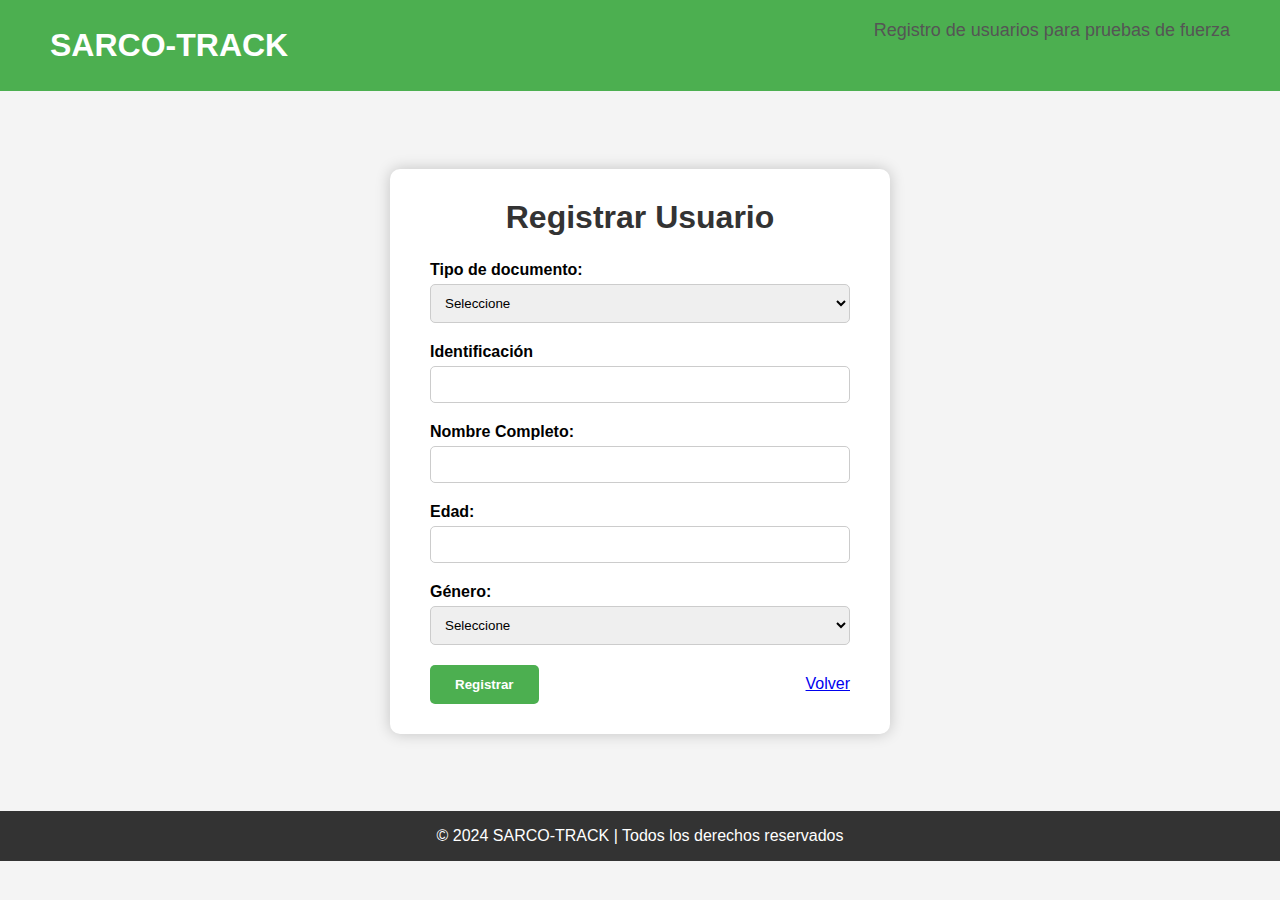
==== assets/html/register.html @ a41a93a1 "Actualizacion Juan Pablo Cadavid" ====
<!DOCTYPE html>
<html lang="es">
<head>
  <meta charset="UTF-8">
  <meta name="viewport" content="width=device-width, initial-scale=1.0">
  <title>SARCO-TRACK | Registro de Usuarios</title>
  <link rel="stylesheet" href="../css/style.css">
</head>
<body>

  <header>
    <h1>SARCO-TRACK</h1>
    <p>Registro de usuarios para pruebas de fuerza</p>
  </header>

  <main>
    <section class="form-section">
      <h2>Registrar Usuario</h2>
      <form id="userForm">

        <label for="document_type">Tipo de documento: </label>
        <select name="dt" id="dt" required>
            <option value="">Seleccione</option>
            <option value="cedula">Cédula</option>
            <option value="visa">Visa</option>
            <option value="tarjeta_extranjeria">Tarjeta de extranjería</option>
            <option value="tarjeta_identidad">Tarjeta de identidad</option>
        </select>

        <label for="ID">Identificación</label>
        <input type="number" id="ID" name="ID" required>

        <label for="name">Nombre Completo:</label>
        <input type="text" id="name" name="name" required>

        <label for="age">Edad:</label>
        <input type="number" id="age" name="age" required>

        <label for="gender">Género:</label>
        <select id="gender" name="gender" required>
          <option value="">Seleccione</option>
          <option value="masculino">Masculino</option>
          <option value="femenino">Femenino</option>
          <option value="otro">Otro</option>
        </select>

        <div class="button-group">
          <button type="submit">Registrar</button>
          <a href="index.html" class="btn-volver">Volver</a>
      </div>
      </form>
      <div id="userData"></div>
    </section>
  </main>

  <footer>
    © 2024 SARCO-TRACK | Todos los derechos reservados
  </footer>

  <script src="./assets/js/script.js"></script>
</body>
</html>
---- assets/css/style.css ----
* {
    margin: 0;
    padding: 0;
    box-sizing: border-box;
  }
  
  body {
    font-family: Arial, sans-serif;
    background-color: #f4f4f4;
    margin: 0;
    padding: 0;
  }
  
  .navbar {
    display: flex;
    justify-content: space-between;
    align-items: center;
    background-color: #4CAF50;
    padding: 1rem 2rem;
    color: white;
  }
  
  .navbar a {
    color: white;
    text-decoration: none;
    margin: 0 1rem;
  }
  
  .navbar .btn {
    background-color: #ffffff;
    color: #4CAF50;
    border: none;
    padding: 0.5rem 1rem;
    border-radius: 25px;
    cursor: pointer;
    font-weight: bold;
  }
  
  /* HERO SECCION */

  .hero {
    background-image: url('../../imgs/viejahappy.webp'); 
    background-size: cover;
    background-position: center;
    background-repeat: no-repeat;
    min-height: 80vh;
    display: flex;
    align-items: center;
    justify-content: center;
    text-align: center;
    padding: 50px 20px;
}

.hero-text {
  max-width: 800px;
}

.hero-text h1 {
  font-size: 3rem;
  margin-bottom: 20px;
}

.hero-text p {
  font-size: 1.2rem;
  margin-bottom: 30px;
}

.hero-text .btn {
  background-color: #4CAF50;
  color: white;
  padding: 15px 30px;
  text-decoration: none;
  border-radius: 30px;
  font-weight: bold;
  transition: background-color 0.3s;
}

.hero-text .btn:hover {
  background-color: #45a049;
}
  
  .about, .services {
    padding: 4rem 2rem;
    background-color: white;
    text-align: center;
  }
  
  .about h2, .services h2 {
    margin-bottom: 1rem;
    color: #4CAF50;
  }
  
  .services img {
    max-width: 80%;
    margin-top: 2rem;
    border-radius: 10px;
    box-shadow: 0 4px 8px rgba(0,0,0,0.2);
  }
  
  footer {
    background-color: #333;
    color: white;
    padding: 1rem;
    text-align: center;
  }
  
  /* register css */

  header {
    background-color: #4CAF50;
    color: white;
    padding: 20px 50px;
    display: flex;
    justify-content: space-between;
    align-items: center;
  }

  main {
    display: flex;
    justify-content: center;
    align-items: center;
    min-height: 80vh;
  }
  
  .form-section {
    background-color: white;
    padding: 30px 40px;
    border-radius: 10px;
    box-shadow: 0 0 15px rgba(0,0,0,0.2);
    width: 100%;
    max-width: 500px;
  }
  
  .form-section h2 {
    text-align: center;
    margin-bottom: 25px;
  }
  
  .form-section label {
    display: block;
    margin-bottom: 5px;
    font-weight: bold;
  }
  
  .form-section input,
  .form-section select {
    width: 100%;
    padding: 10px;
    margin-bottom: 20px;
    border-radius: 5px;
    border: 1px solid #ccc;
  }
  
  .button-group {
    display: flex;
    justify-content: space-between;
    align-items: center;
  }
  
  button[type="submit"] {
    background-color: #4CAF50;
    color: white;
    padding: 12px 25px;
    border: none;
    border-radius: 5px;
    cursor: pointer;
    font-weight: bold;
  }
  
  /*  */

  .content {
    background-color: #f9f9f9;
    padding: 50px 20px;
    text-align: center;
  }
  
  .container {
    max-width: 900px;
    margin: auto;
  }
  
  h2 {
    font-size: 32px;
    color: #333;
    margin-bottom: 20px;
  }
  
  p {
    font-size: 18px;
    color: #555;
    margin-bottom: 30px;
  }
  
  .btn-conocenos {
    background-color: #4CAF50;
    color: white;
    padding: 12px 30px;
    border: none;
    border-radius: 8px;
    font-size: 16px;
    cursor: pointer;
    transition: background-color 0.3s;
  }
  
  .btn-conocenos:hover {
    background-color: #45a049;
  }
  
  .image-container {
    margin-top: 30px;
  }
  
  .image-container img {
    max-width: 100%;
    border-radius: 10px;
    box-shadow: 0 4px 8px rgba(0,0,0,0.2);
  }
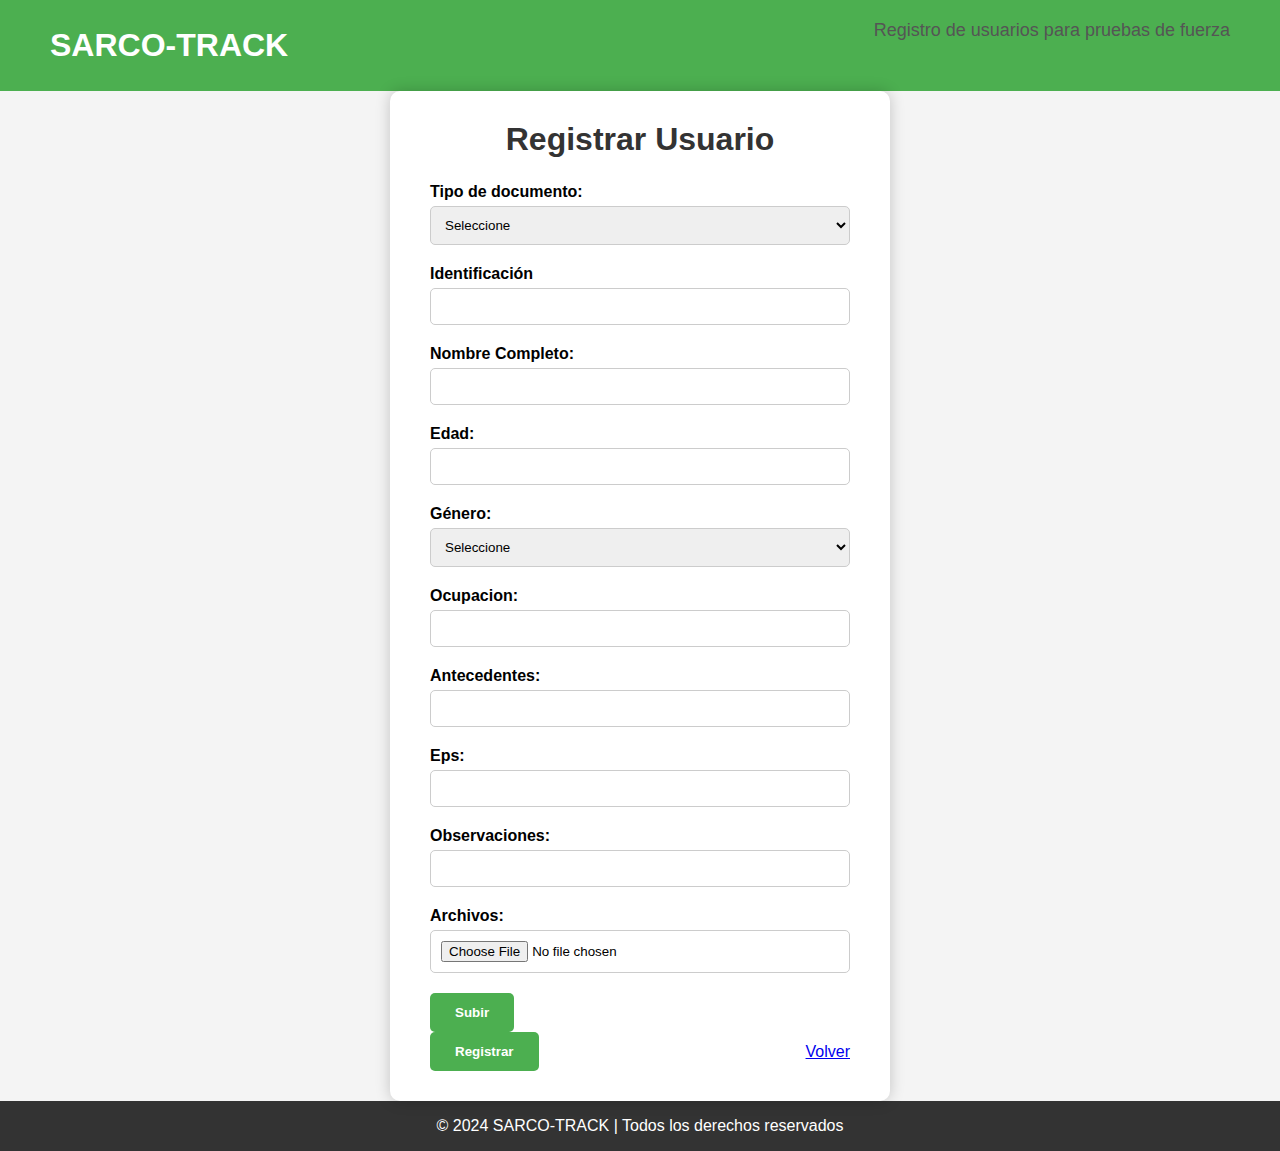
==== commit 9ce30672: "Actualización Juan Pablo Cadavid" ====
--- a/assets/html/register.html
+++ b/assets/html/register.html
@@ -44,10 +44,29 @@
           <option value="otro">Otro</option>
         </select>
 
+        <label for="Ocu">Ocupacion: </label>
+        <input type="text" id="Ocu" name="Ocu" required>
+
+        <label for="Antecedentes">Antecedentes:</label>
+        <input type="text" id="Antecedentes" name="Antecedentes" required>
+
+        <label for="Eps">Eps:</label>
+        <input type="text" id="Eps" name="Eps" required>
+
+        <label for="Observaciones">Observaciones:</label>
+        <input type="text" id="Observaciones" name="Observaciones" required>
+
+        <form action="tu_ruta_de_backend" method="POST" enctype="multipart/form-data">
+          <label for="archivo">Archivos:</label>
+          <input type="file" id="archivo" name="archivo" accept="image/*,application/pdf" required>
+        
+          <button type="submit">Subir</button>
+        </form>
+
         <div class="button-group">
           <button type="submit">Registrar</button>
           <a href="index.html" class="btn-volver">Volver</a>
-      </div>
+        </div>
       </form>
       <div id="userData"></div>
     </section>
